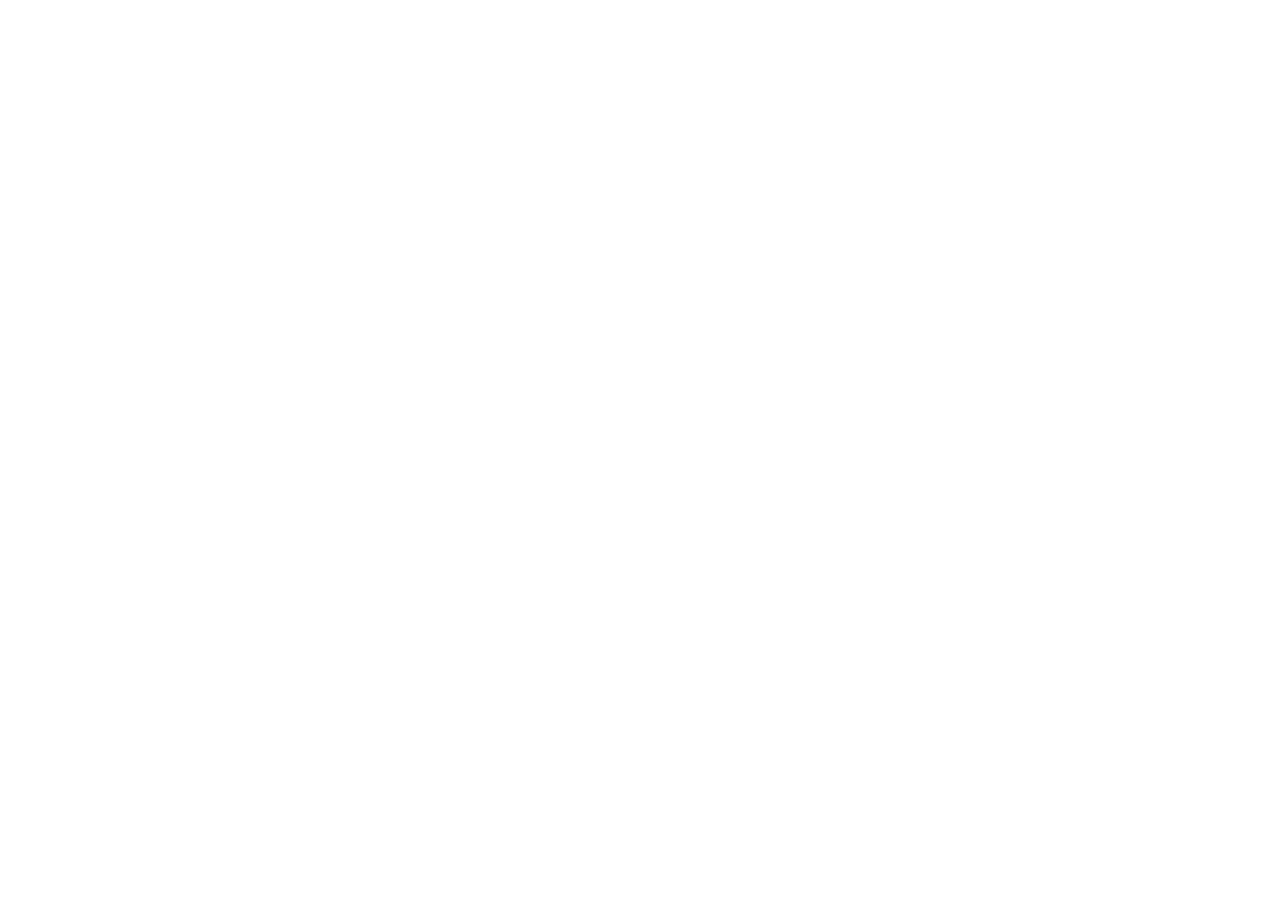
==== index.html @ 2bc25ab4 "Añado archivo index.html" ====
<!DOCTYPE html>
<html lang="en">
<head>
    <meta charset="UTF-8">
    <meta name="viewport" content="width=device-width, initial-scale=1.0">
    <title>Document</title>
</head>
<body>
    
</body>
</html>
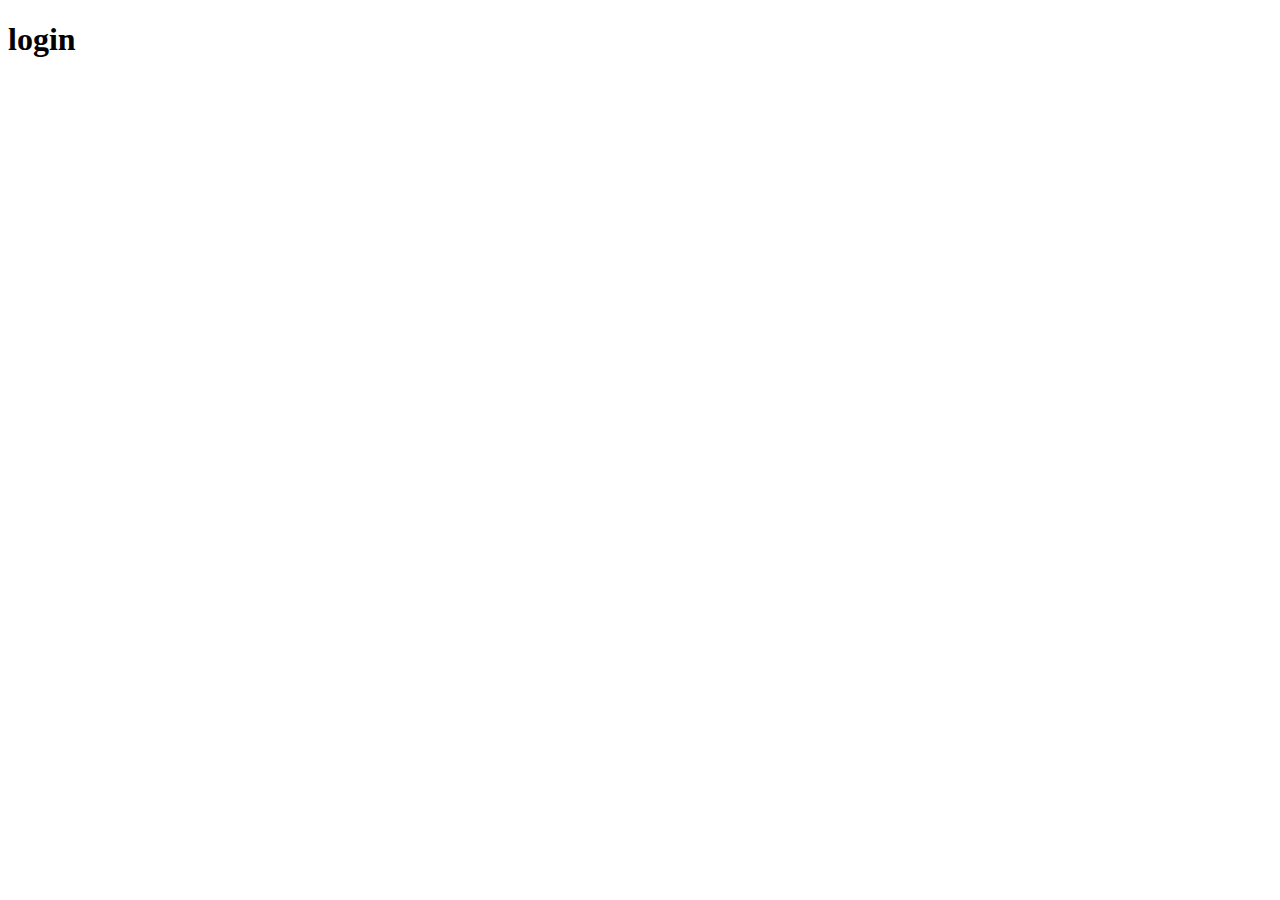
==== commit 0b00ef31: "prueba enlace entre git y visual" ====
--- a/index.html
+++ b/index.html
@@ -6,6 +6,6 @@
     <title>Document</title>
 </head>
 <body>
-    
+    <h1>login</h1>
 </body>
 </html>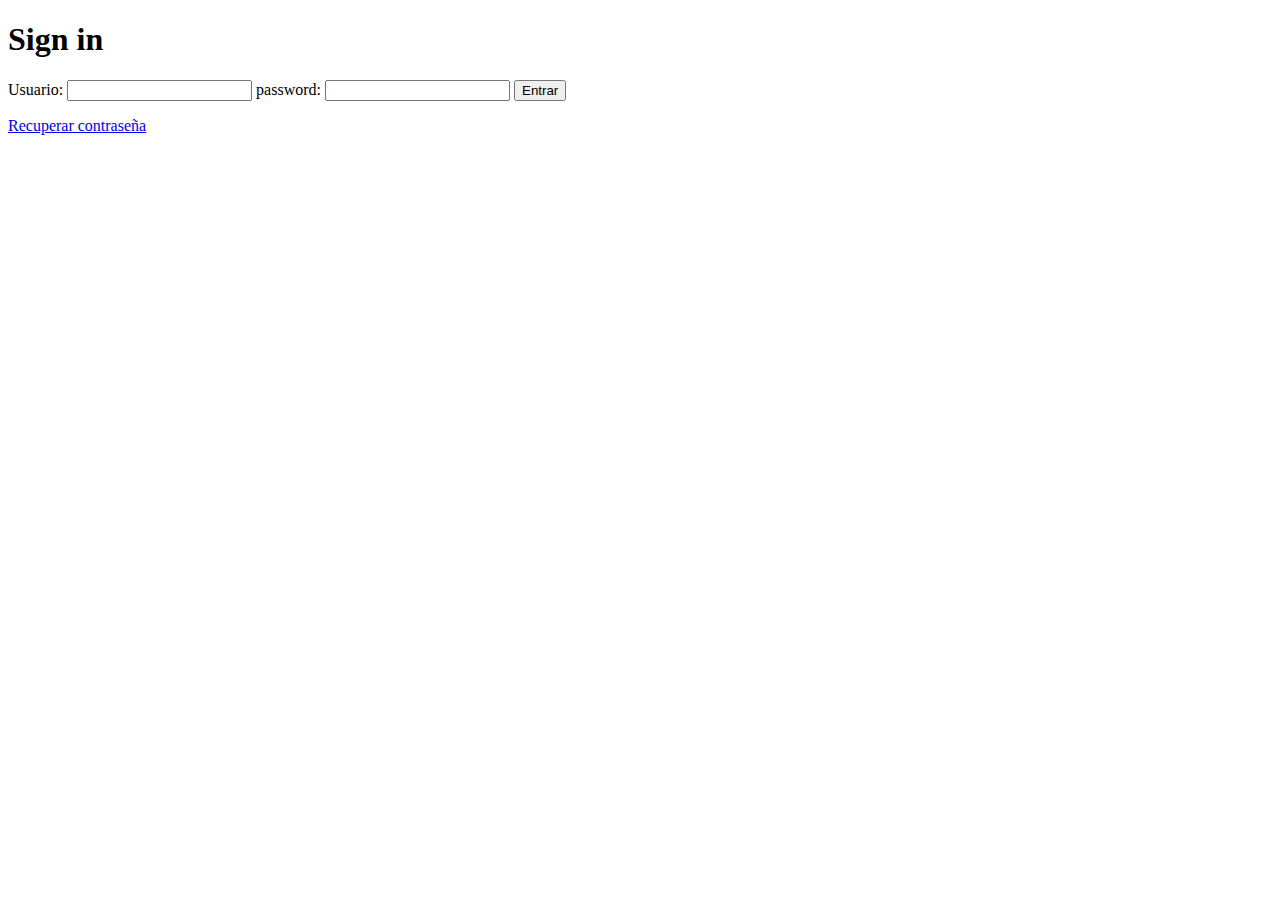
==== commit 52477624: "Añado formulario" ====
--- a/index.html
+++ b/index.html
@@ -3,9 +3,22 @@
 <head>
     <meta charset="UTF-8">
     <meta name="viewport" content="width=device-width, initial-scale=1.0">
-    <title>Document</title>
+    <title>Iniciar sesión</title>
 </head>
 <body>
-    <h1>login</h1>
+    <div class="contact" id="contact">
+        <h1>Sign in</h1>
+        <form action="../home.html" method="get" class="contact-form">
+            <label for="name">Usuario:</label>
+            <input type="text" name="name" id="name" required>
+            <label for="password">password:</label>
+            <input type="password" name="password" id="password" required>
+            <input type="button" value="Entrar">
+        </form>
+        <p>
+            <a href="detail.html">Recuperar contraseña</a> 
+        </p>
+
+    </div>
 </body>
 </html>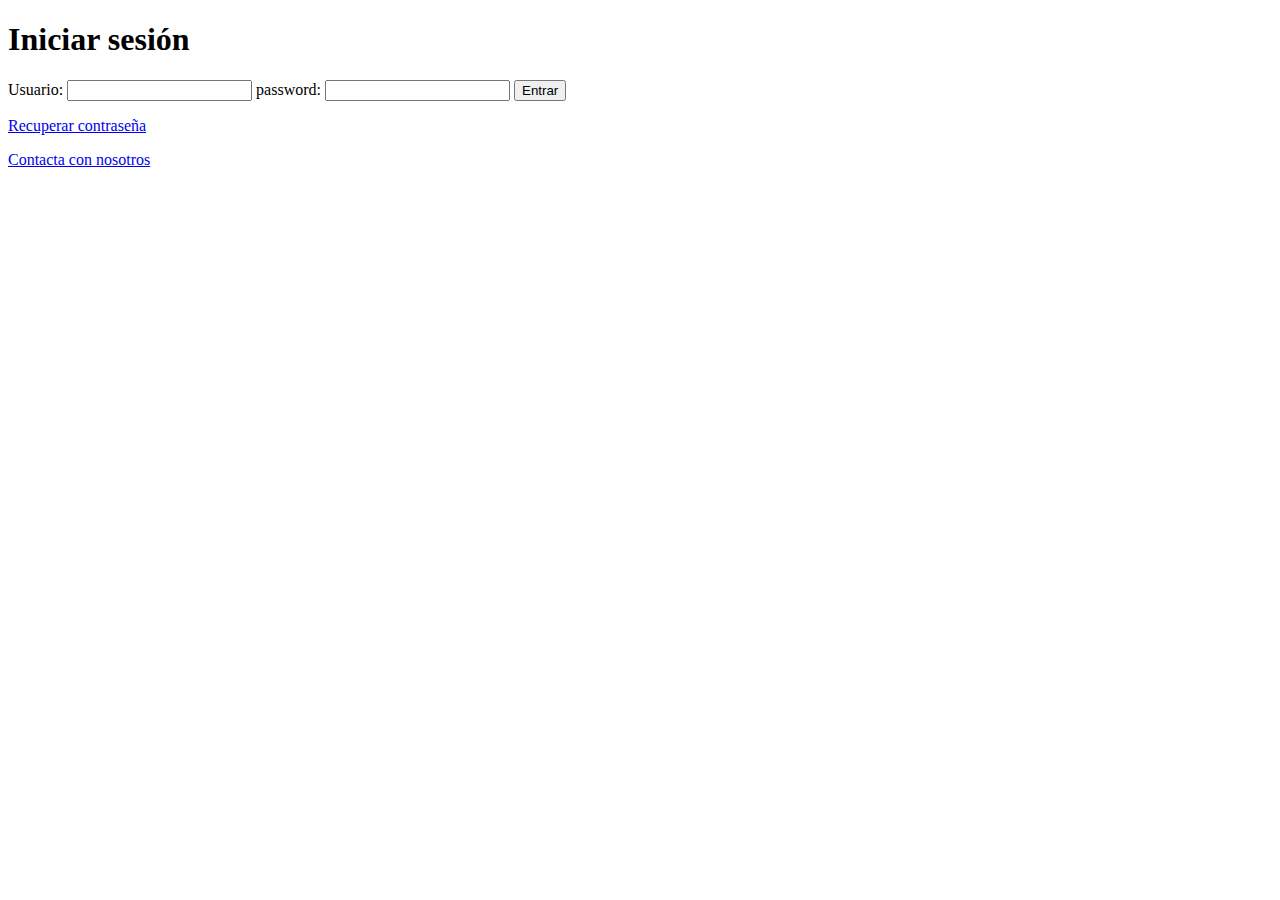
==== commit afe30826: "Añador header y footer" ====
--- a/index.html
+++ b/index.html
@@ -3,22 +3,32 @@
 <head>
     <meta charset="UTF-8">
     <meta name="viewport" content="width=device-width, initial-scale=1.0">
+    <meta name="description" content="página para ver películas">
+    <meta name="keywords" content="series, películas, cine, terror, acción, comedia, familiar">
+    <!-- --añadimos icono a la pestaña de navegación--  -->
+    <link rel="shortcut icon" href=""><!-- añadir link imagen icono--> 
     <title>Iniciar sesión</title>
 </head>
 <body>
-    <div class="contact" id="contact">
-        <h1>Sign in</h1>
-        <form action="../home.html" method="get" class="contact-form">
+    <header>
+
+    </header>
+    <div class="main-contact" id="main-contact">
+        <h1>Iniciar sesión</h1>
+        <form action="./home.html" method="get" class="contact-form">
             <label for="name">Usuario:</label>
             <input type="text" name="name" id="name" required>
             <label for="password">password:</label>
             <input type="password" name="password" id="password" required>
-            <input type="button" value="Entrar">
+            <input type="submit" value="Entrar">
         </form>
         <p>
-            <a href="detail.html">Recuperar contraseña</a> 
+            <a href="./recover.html">Recuperar contraseña</a> 
         </p>
 
     </div>
+    <footer>
+        <a href="http://">Contacta con nosotros</a>
+    </footer>
 </body>
 </html>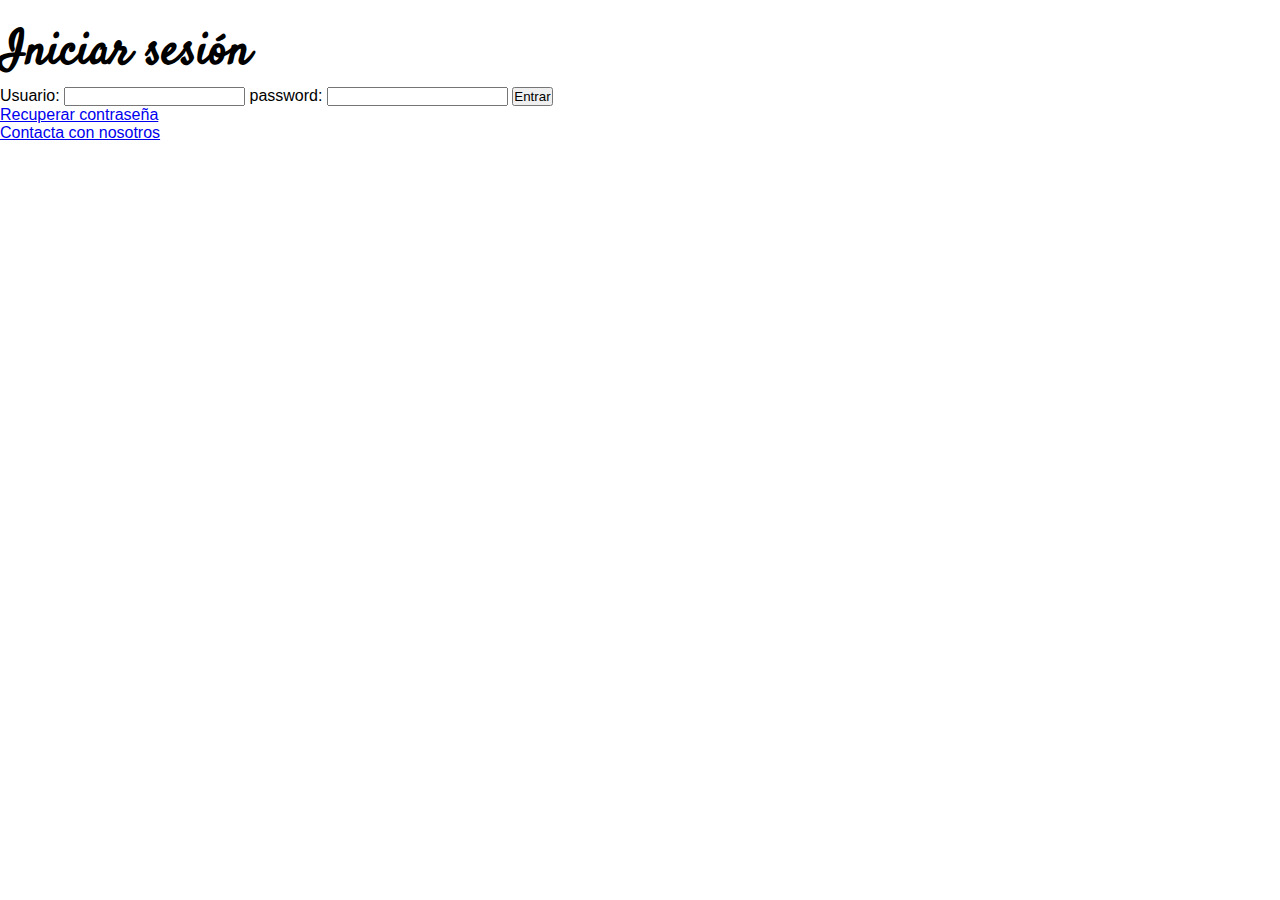
==== commit 6fdbf287: "Cambio imagen logo por imagen de logo con texto en index.html" ====
--- a/index.html
+++ b/index.html
@@ -5,13 +5,16 @@
     <meta name="viewport" content="width=device-width, initial-scale=1.0">
     <meta name="description" content="página para ver películas">
     <meta name="keywords" content="series, películas, cine, terror, acción, comedia, familiar">
+    <title>Iniciar sesión</title>
     <!-- --añadimos icono a la pestaña de navegación--  -->
-    <link rel="shortcut icon" href=""><!-- añadir link imagen icono--> 
-    <title>Iniciar sesión</title>
+    <link rel="shortcut icon" href="./images/logomovie.svg"><!-- añadir link imagen icono--> 
+    <link rel="stylesheet" href="./css/reset.css">
+    <link rel="stylesheet" href="./css/styles.css">
+    
 </head>
 <body>
     <header>
-
+        <img src="./images/logonombre.png" alt="">
     </header>
     <div class="main-contact" id="main-contact">
         <h1>Iniciar sesión</h1>
--- a/css/styles.css
+++ b/css/styles.css
@@ -0,0 +1,12 @@
+/* -- importamos fuentes -- */
+
+@font-face {
+    font-family: diver-font;
+    src: url('../fonts/Satisfy-Regular.ttf');
+}
+
+
+h1{
+    font-size: 3rem;
+    font-family: diver-font;
+}
